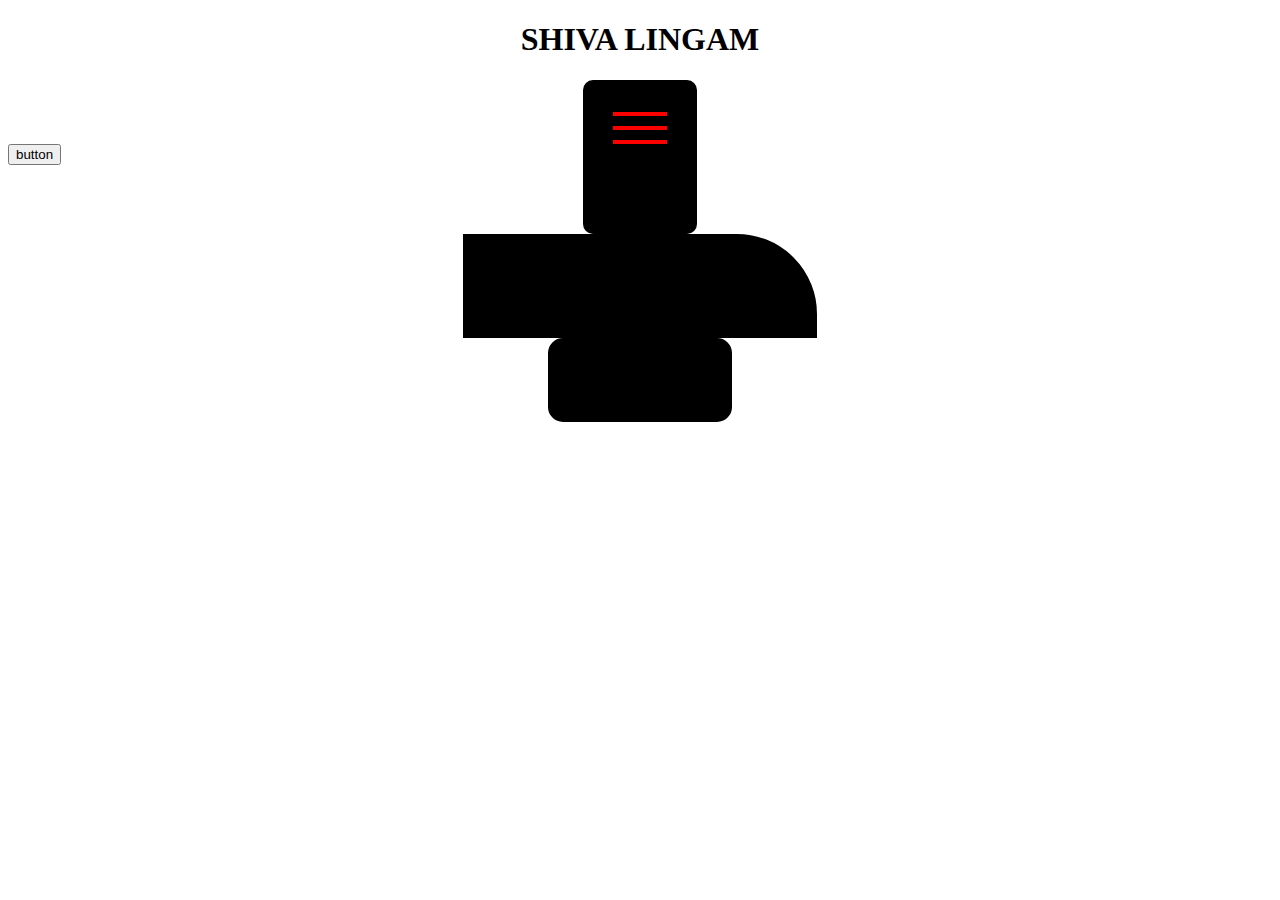
==== index.html/shiva.html @ 389f1e03 "file" ====
<!DOCTYPE html>
<html lang="en">
  <head>
    <meta charset="UTF-8" />
    <meta name="viewport" content="width=device-width, initial-scale=1.0" />
    <title>Document</title>
    <link rel="stylesheet" href="./shiva.css" />
  </head>
  <body>
    <center>
      <h1>SHIVA LINGAM</h1>
      <div class="div1"></div>
      <div class="div2"></div>
      <div class="div3"></div>
      <div class="red-1"></div>
      <div class="red-2"></div>
      <div class="red-3"></div>
    </center>
    <a href="./flag.html"><button>button</button></button></a>
  </body>
</html>
---- index.html/shiva.css ----
.div1 {
    border: 2px solid black;
    padding: 50px;
    background-color: black;
    width: 10px;
    height: 50px;
    border-radius: 10px;
  }

  .div2 {
    border: 2px solid black;
    padding: 50px;
    background-color: black;
    width: 250px;
    border-top-right-radius: 80px;
  }
  .div3 {
    border: 2px solid black;
    padding: 40px;
    background-color: black;
    width: 100px;
    border-radius: 15px;
  }

  .red-1 {
    border: 2px solid red;
    width: 50px;
    margin-top: -310px;
  }
  .red-2 {
    border: 2px solid red;
    width: 50px;
    margin-top: 10px;
  }
  .red-3 {
    border: 2px solid red;
    width: 50px;
    margin-top: 10px;
  }
  .red-4 {
    border: 2px solid red;
  }
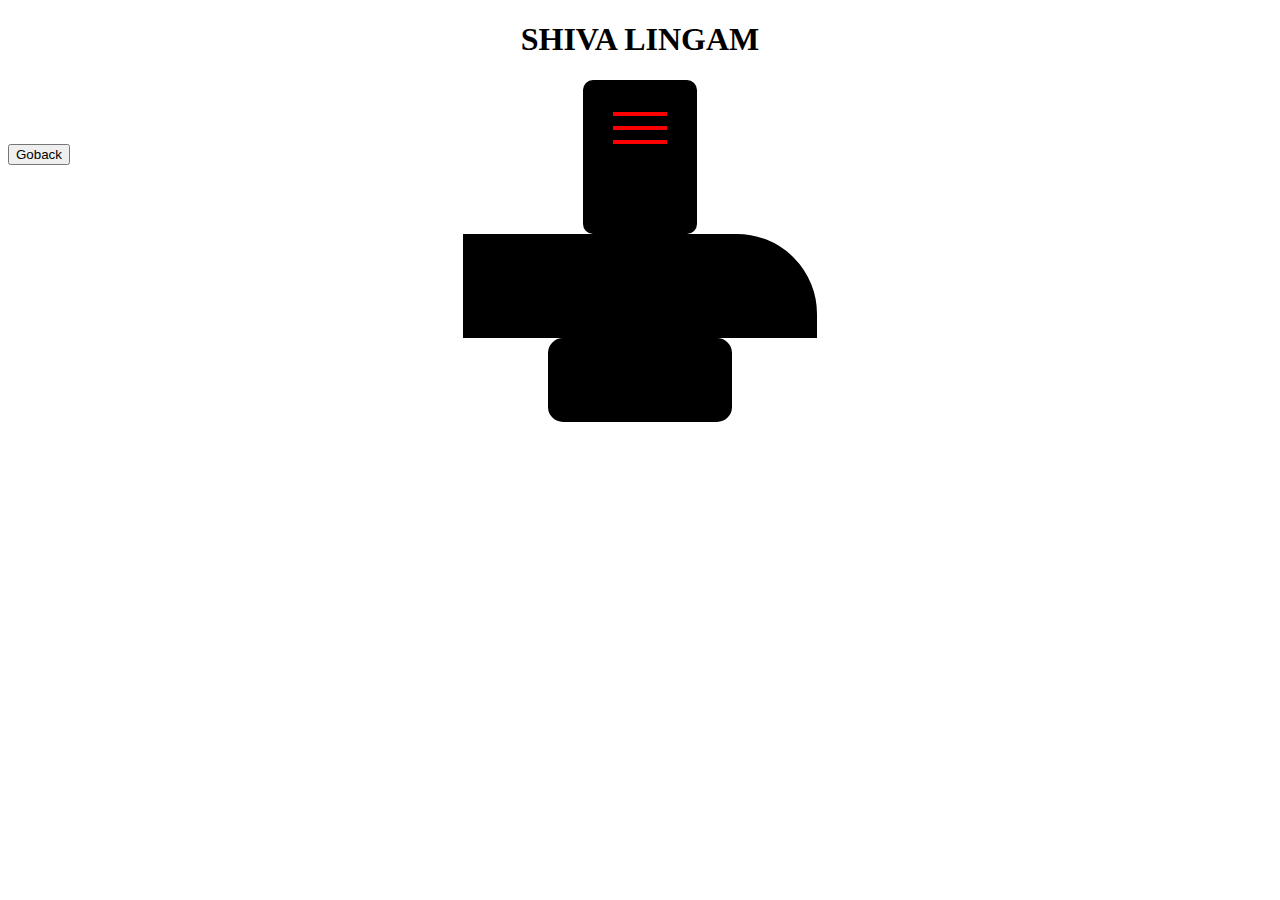
==== commit 78ec4581: "files" ====
--- a/index.html/shiva.html
+++ b/index.html/shiva.html
@@ -16,6 +16,9 @@
       <div class="red-2"></div>
       <div class="red-3"></div>
     </center>
-    <a href="./flag.html"><button>button</button></button></a>
+    <form action="">
+        <input type="submit" value="Goback" formaction="./index.html" >
+    
+        </form>
   </body>
 </html>
